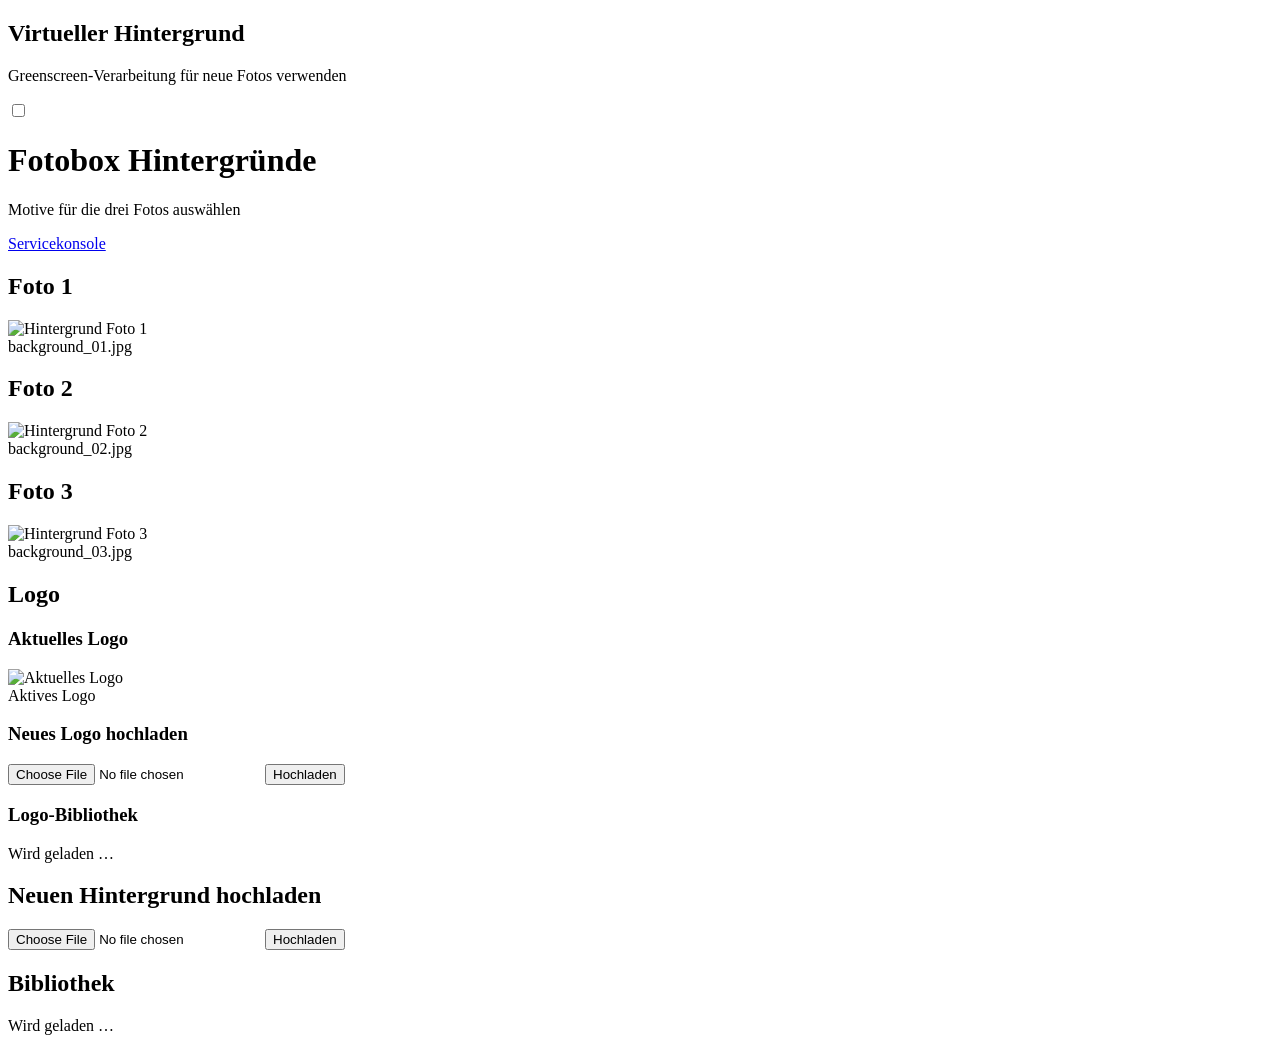
==== frontend/backgrounds.html @ 85587b12 "Admin Oberfläche" ====
<!DOCTYPE html>
<html lang="de">

<head>
    <meta charset="UTF-8">

    <meta
        name="viewport"
        content="width=device-width, initial-scale=1.0"
    >

    <title>Fotobox Hintergründe</title>

    <link
        rel="stylesheet"
        href="/static/css/backgrounds.css?v=3"
    >
</head>

<body>

<main>
<section class="greenscreen-settings">

    <div>
        <h2>Virtueller Hintergrund</h2>

        <p>
            Greenscreen-Verarbeitung für
            neue Fotos verwenden
        </p>
    </div>

    <label class="switch">

        <input
            id="greenscreen-enabled"
            type="checkbox"
        >

        <span class="slider"></span>

    </label>

</section>

    <header>
        <div>
            <h1>Fotobox Hintergründe</h1>
            <p>
                Motive für die drei Fotos auswählen
            </p>
        </div>

        <a href="/console">
            Servicekonsole
        </a>
    </header>


    <section class="slots">

        <article class="slot">
            <h2>Foto 1</h2>

            <img
                id="slot-image-1"
                src="/background-assets/background_01.jpg"
                alt="Hintergrund Foto 1"
            >

            <div id="slot-name-1">
                background_01.jpg
            </div>
        </article>


        <article class="slot">
            <h2>Foto 2</h2>

            <img
                id="slot-image-2"
                src="/background-assets/background_02.jpg"
                alt="Hintergrund Foto 2"
            >

            <div id="slot-name-2">
                background_02.jpg
            </div>
        </article>


        <article class="slot">
            <h2>Foto 3</h2>

            <img
                id="slot-image-3"
                src="/background-assets/background_03.jpg"
                alt="Hintergrund Foto 3"
            >

            <div id="slot-name-3">
                background_03.jpg
            </div>
        </article>

    </section>

<section class="logo-section">

    <h2>Logo</h2>

    <div class="logo-management">

        <div class="active-logo">
            <h3>Aktuelles Logo</h3>

            <div class="logo-preview">
                <img
                    id="active-logo-image"
                    src="/active-logo"
                    alt="Aktuelles Logo"
                >
            </div>

            <div id="active-logo-status">
                Aktives Logo
            </div>
        </div>

        <div class="logo-upload">
            <h3>Neues Logo hochladen</h3>

            <form id="logo-upload-form">

                <input
                    id="logo-upload-file"
                    name="file"
                    type="file"
                    accept="image/png,image/jpeg"
                    required
                >

                <button type="submit">
                    Hochladen
                </button>

            </form>

            <div id="logo-upload-status"></div>
        </div>

    </div>

    <h3>Logo-Bibliothek</h3>

    <div
        id="logo-library"
        class="library logo-library"
    >
        Wird geladen …
    </div>

</section>

    <section class="upload-section">

        <h2>Neuen Hintergrund hochladen</h2>

        <form id="upload-form">

            <input
                id="upload-file"
                name="file"
                type="file"
                accept="image/*"
                required
            >

            <button type="submit">
                Hochladen
            </button>

        </form>

        <div id="upload-status"></div>

    </section>


    <section>

        <h2>Bibliothek</h2>

        <div
            id="background-library"
            class="library"
        >
            Wird geladen …
        </div>

    </section>

</main>


<dialog id="selection-dialog">

    <div class="dialog-content">

        <h2 id="selection-title">
            Hintergrund auswählen
        </h2>

        <img
            id="selection-preview"
            alt="Ausgewählter Hintergrund"
        >

        <div class="dialog-actions">

            <button
                type="button"
                data-slot="1"
            >
                Für Foto 1
            </button>

            <button
                type="button"
                data-slot="2"
            >
                Für Foto 2
            </button>

            <button
                type="button"
                data-slot="3"
            >
                Für Foto 3
            </button>

            <button
                id="selection-cancel"
                type="button"
            >
                Abbrechen
            </button>

        </div>

    </div>

</dialog>


<script src="/static/js/backgrounds.js?v=3"></script>

</body>
</html>
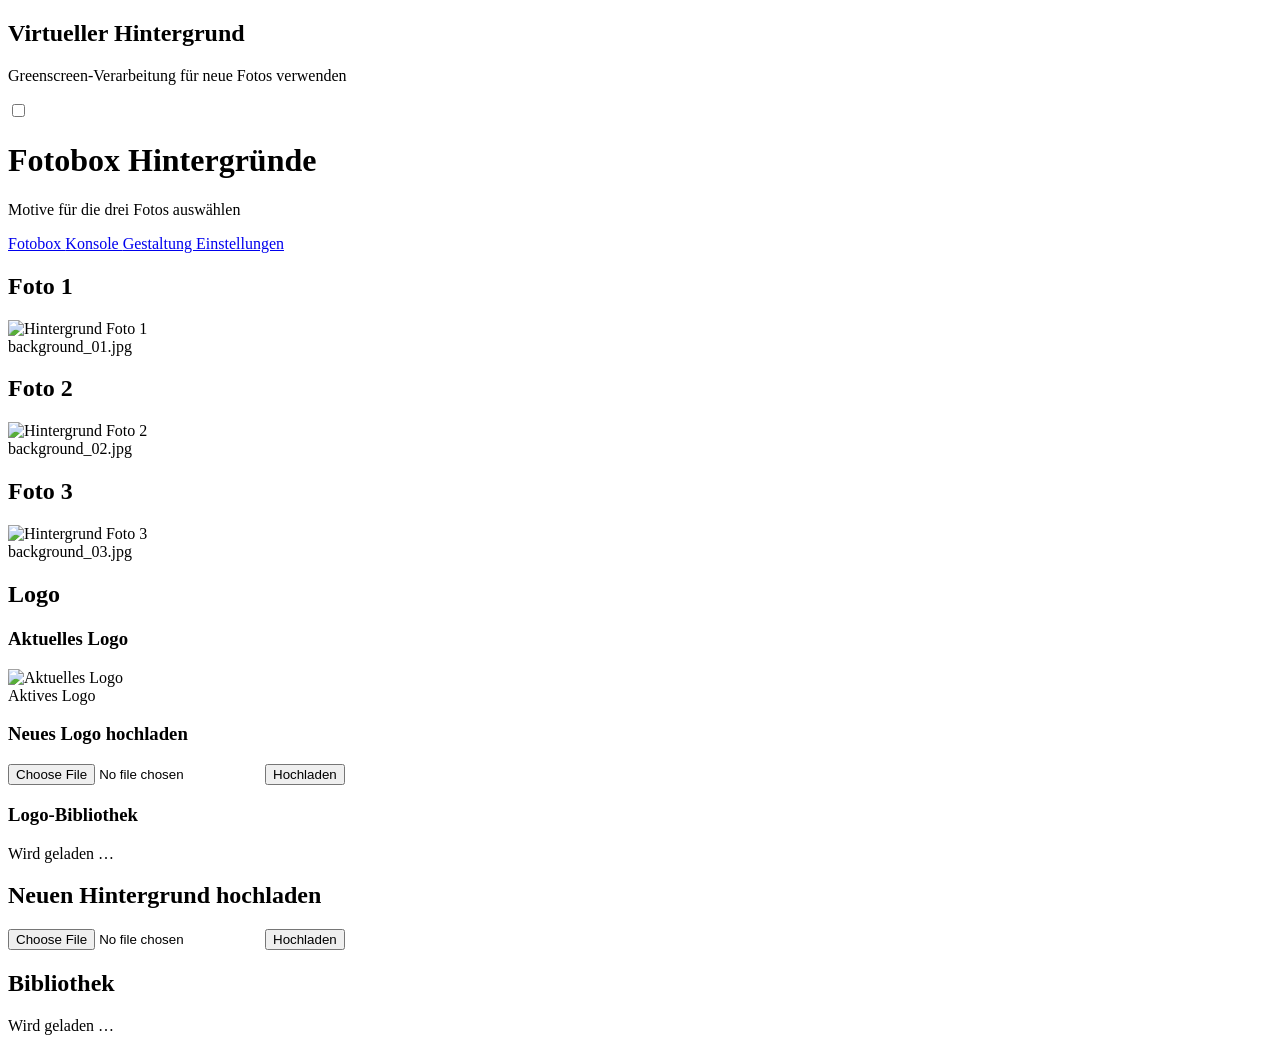
==== commit 3040f6aa: "Admin Konsole fertig" ====
--- a/frontend/backgrounds.html
+++ b/frontend/backgrounds.html
@@ -13,7 +13,7 @@
 
     <link
         rel="stylesheet"
-        href="/static/css/backgrounds.css?v=3"
+        href="/static/css/backgrounds.css?v=11"
     >
 </head>
 
@@ -52,11 +52,27 @@
             </p>
         </div>
 
-        <a href="/console">
-            Servicekonsole
-        </a>
     </header>
 
+<nav class="admin-nav">
+<a href="/">
+    Fotobox
+</a>
+    <a href="/console">
+        Konsole
+    </a>
+
+    <a
+        href="/backgrounds"
+        class="active"
+    >
+        Gestaltung
+    </a>
+
+    <a href="/settings">
+        Einstellungen
+    </a>
+</nav>
 
     <section class="slots">
 
@@ -254,7 +270,7 @@
 </dialog>
 
 
-<script src="/static/js/backgrounds.js?v=3"></script>
+<script src="/static/js/backgrounds.js?v=5"></script>
 
 </body>
 </html>
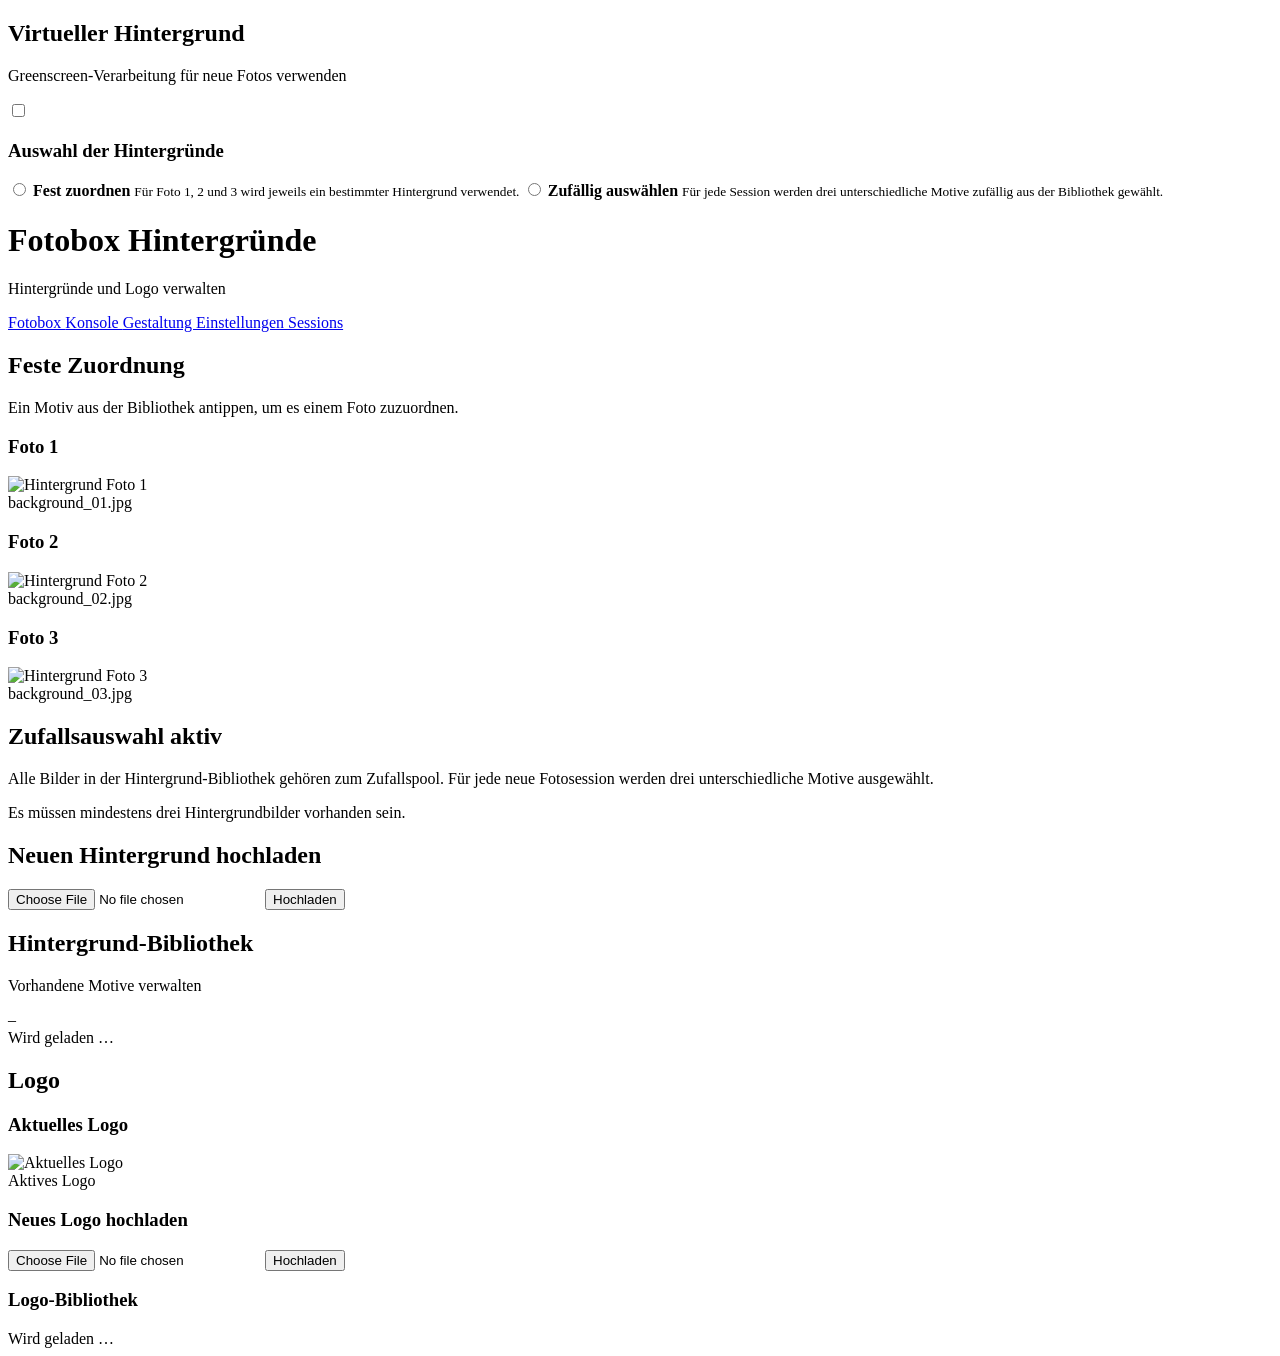
==== commit 220fce9f: "Greenscreen modified" ====
--- a/frontend/backgrounds.html
+++ b/frontend/backgrounds.html
@@ -13,171 +13,222 @@
 
     <link
         rel="stylesheet"
-        href="/static/css/backgrounds.css?v=11"
+        href="/static/css/backgrounds.css?v=12"
     >
 </head>
 
 <body>
 
 <main>
-<section class="greenscreen-settings">
-
-    <div>
-        <h2>Virtueller Hintergrund</h2>
-
-        <p>
-            Greenscreen-Verarbeitung für
-            neue Fotos verwenden
-        </p>
-    </div>
-
-    <label class="switch">
-
-        <input
-            id="greenscreen-enabled"
-            type="checkbox"
-        >
-
-        <span class="slider"></span>
-
-    </label>
-
-</section>
+
+    <section class="greenscreen-settings">
+
+        <div class="greenscreen-main">
+
+            <div>
+                <h2>Virtueller Hintergrund</h2>
+
+                <p>
+                    Greenscreen-Verarbeitung für
+                    neue Fotos verwenden
+                </p>
+            </div>
+
+            <label class="switch">
+
+                <input
+                    id="greenscreen-enabled"
+                    type="checkbox"
+                >
+
+                <span class="slider"></span>
+
+            </label>
+
+        </div>
+
+
+        <div class="selection-mode">
+
+            <h3>Auswahl der Hintergründe</h3>
+
+            <label class="mode-option">
+
+                <input
+                    id="selection-mode-fixed"
+                    name="background-selection-mode"
+                    type="radio"
+                    value="fixed"
+                >
+
+                <span>
+                    <strong>Fest zuordnen</strong>
+                    <small>
+                        Für Foto 1, 2 und 3 wird jeweils
+                        ein bestimmter Hintergrund verwendet.
+                    </small>
+                </span>
+
+            </label>
+
+
+            <label class="mode-option">
+
+                <input
+                    id="selection-mode-random"
+                    name="background-selection-mode"
+                    type="radio"
+                    value="random"
+                >
+
+                <span>
+                    <strong>Zufällig auswählen</strong>
+                    <small>
+                        Für jede Session werden drei
+                        unterschiedliche Motive zufällig
+                        aus der Bibliothek gewählt.
+                    </small>
+                </span>
+
+            </label>
+
+            <div
+                id="selection-mode-status"
+                class="mode-status"
+            ></div>
+
+        </div>
+
+    </section>
+
 
     <header>
         <div>
             <h1>Fotobox Hintergründe</h1>
+
             <p>
-                Motive für die drei Fotos auswählen
+                Hintergründe und Logo verwalten
             </p>
         </div>
-
     </header>
 
-<nav class="admin-nav">
-<a href="/">
-    Fotobox
-</a>
-    <a href="/console">
-        Konsole
-    </a>
-
-    <a
-        href="/backgrounds"
-        class="active"
+
+    <nav class="admin-nav">
+
+        <a href="/">
+            Fotobox
+        </a>
+
+        <a href="/console">
+            Konsole
+        </a>
+
+        <a
+            href="/backgrounds"
+            class="active"
+        >
+            Gestaltung
+        </a>
+
+        <a href="/settings">
+            Einstellungen
+        </a>
+
+        <a href="/sessions">
+            Sessions
+        </a>
+
+    </nav>
+
+
+    <section
+        id="fixed-background-section"
+        class="fixed-background-section"
     >
-        Gestaltung
-    </a>
-
-    <a href="/settings">
-        Einstellungen
-    </a>
-</nav>
-
-    <section class="slots">
-
-        <article class="slot">
-            <h2>Foto 1</h2>
-
-            <img
-                id="slot-image-1"
-                src="/background-assets/background_01.jpg"
-                alt="Hintergrund Foto 1"
-            >
-
-            <div id="slot-name-1">
-                background_01.jpg
-            </div>
-        </article>
-
-
-        <article class="slot">
-            <h2>Foto 2</h2>
-
-            <img
-                id="slot-image-2"
-                src="/background-assets/background_02.jpg"
-                alt="Hintergrund Foto 2"
-            >
-
-            <div id="slot-name-2">
-                background_02.jpg
-            </div>
-        </article>
-
-
-        <article class="slot">
-            <h2>Foto 3</h2>
-
-            <img
-                id="slot-image-3"
-                src="/background-assets/background_03.jpg"
-                alt="Hintergrund Foto 3"
-            >
-
-            <div id="slot-name-3">
-                background_03.jpg
-            </div>
-        </article>
-
-    </section>
-
-<section class="logo-section">
-
-    <h2>Logo</h2>
-
-    <div class="logo-management">
-
-        <div class="active-logo">
-            <h3>Aktuelles Logo</h3>
-
-            <div class="logo-preview">
+
+        <div class="section-heading">
+            <div>
+                <h2>Feste Zuordnung</h2>
+
+                <p>
+                    Ein Motiv aus der Bibliothek antippen,
+                    um es einem Foto zuzuordnen.
+                </p>
+            </div>
+        </div>
+
+
+        <div class="slots">
+
+            <article class="slot">
+                <h3>Foto 1</h3>
+
                 <img
-                    id="active-logo-image"
-                    src="/active-logo"
-                    alt="Aktuelles Logo"
-                >
-            </div>
-
-            <div id="active-logo-status">
-                Aktives Logo
-            </div>
-        </div>
-
-        <div class="logo-upload">
-            <h3>Neues Logo hochladen</h3>
-
-            <form id="logo-upload-form">
-
-                <input
-                    id="logo-upload-file"
-                    name="file"
-                    type="file"
-                    accept="image/png,image/jpeg"
-                    required
-                >
-
-                <button type="submit">
-                    Hochladen
-                </button>
-
-            </form>
-
-            <div id="logo-upload-status"></div>
-        </div>
-
-    </div>
-
-    <h3>Logo-Bibliothek</h3>
-
-    <div
-        id="logo-library"
-        class="library logo-library"
+                    id="slot-image-1"
+                    src="/background-assets/background_01.jpg"
+                    alt="Hintergrund Foto 1"
+                >
+
+                <div id="slot-name-1">
+                    background_01.jpg
+                </div>
+            </article>
+
+
+            <article class="slot">
+                <h3>Foto 2</h3>
+
+                <img
+                    id="slot-image-2"
+                    src="/background-assets/background_02.jpg"
+                    alt="Hintergrund Foto 2"
+                >
+
+                <div id="slot-name-2">
+                    background_02.jpg
+                </div>
+            </article>
+
+
+            <article class="slot">
+                <h3>Foto 3</h3>
+
+                <img
+                    id="slot-image-3"
+                    src="/background-assets/background_03.jpg"
+                    alt="Hintergrund Foto 3"
+                >
+
+                <div id="slot-name-3">
+                    background_03.jpg
+                </div>
+            </article>
+
+        </div>
+
+    </section>
+
+
+    <section
+        id="random-background-section"
+        class="random-background-section hidden"
     >
-        Wird geladen …
-    </div>
-
-</section>
+
+        <h2>Zufallsauswahl aktiv</h2>
+
+        <p>
+            Alle Bilder in der Hintergrund-Bibliothek gehören
+            zum Zufallspool. Für jede neue Fotosession werden
+            drei unterschiedliche Motive ausgewählt.
+        </p>
+
+        <p>
+            Es müssen mindestens drei Hintergrundbilder
+            vorhanden sein.
+        </p>
+
+    </section>
+
 
     <section class="upload-section">
 
@@ -199,14 +250,36 @@
 
         </form>
 
-        <div id="upload-status"></div>
-
-    </section>
-
-
-    <section>
-
-        <h2>Bibliothek</h2>
+        <div
+            id="upload-status"
+            class="status-message"
+        ></div>
+
+    </section>
+
+
+    <section class="library-section">
+
+        <div class="section-heading">
+
+            <div>
+                <h2 id="library-title">
+                    Hintergrund-Bibliothek
+                </h2>
+
+                <p id="library-description">
+                    Vorhandene Motive verwalten
+                </p>
+            </div>
+
+            <div
+                id="library-count"
+                class="library-count"
+            >
+                –
+            </div>
+
+        </div>
 
         <div
             id="background-library"
@@ -217,6 +290,71 @@
 
     </section>
 
+
+    <section class="logo-section">
+
+        <h2>Logo</h2>
+
+        <div class="logo-management">
+
+            <div class="active-logo">
+                <h3>Aktuelles Logo</h3>
+
+                <div class="logo-preview">
+
+                    <img
+                        id="active-logo-image"
+                        src="/active-logo"
+                        alt="Aktuelles Logo"
+                    >
+
+                </div>
+
+                <div id="active-logo-status">
+                    Aktives Logo
+                </div>
+            </div>
+
+
+            <div class="logo-upload">
+                <h3>Neues Logo hochladen</h3>
+
+                <form id="logo-upload-form">
+
+                    <input
+                        id="logo-upload-file"
+                        name="file"
+                        type="file"
+                        accept="image/png,image/jpeg"
+                        required
+                    >
+
+                    <button type="submit">
+                        Hochladen
+                    </button>
+
+                </form>
+
+                <div
+                    id="logo-upload-status"
+                    class="status-message"
+                ></div>
+            </div>
+
+        </div>
+
+
+        <h3>Logo-Bibliothek</h3>
+
+        <div
+            id="logo-library"
+            class="library logo-library"
+        >
+            Wird geladen …
+        </div>
+
+    </section>
+
 </main>
 
 
@@ -259,6 +397,7 @@
             <button
                 id="selection-cancel"
                 type="button"
+                class="secondary"
             >
                 Abbrechen
             </button>
@@ -270,7 +409,7 @@
 </dialog>
 
 
-<script src="/static/js/backgrounds.js?v=5"></script>
+<script src="/static/js/backgrounds.js?v=6"></script>
 
 </body>
 </html>
